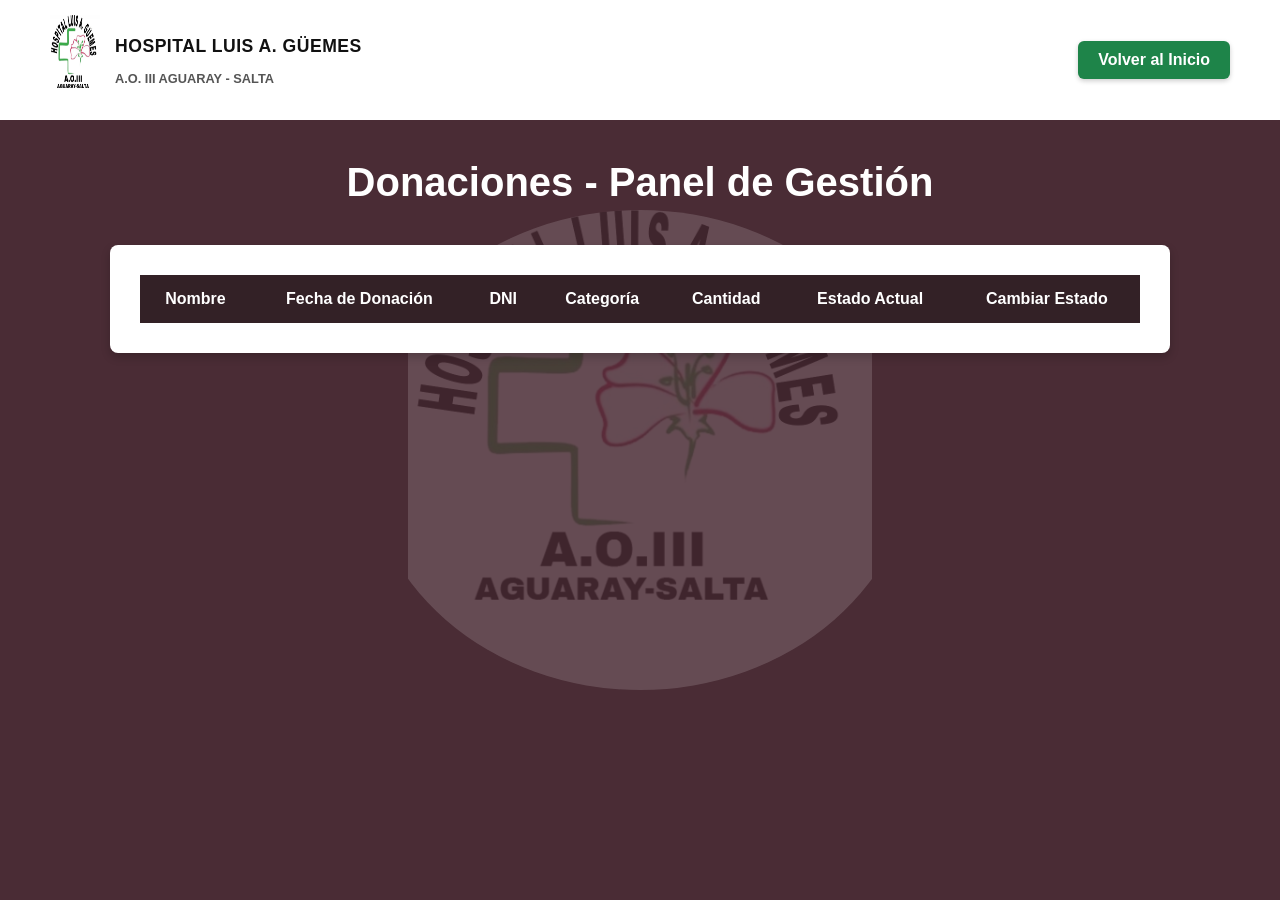
==== admin.html @ 80e274d4 "act29agoadmin" ====
<!DOCTYPE html>
<html lang="es">

<head>
    <meta charset="UTF-8">
    <meta name="viewport" content="width=device-width, initial-scale=1.0">
    <title>Panel de Gestión - Hospital Luis A. Güemes</title>
    <link rel="icon" type="image/jpg" href="logo.jpg">
    <style>
        body {
            margin: 0;
            font-family: sans-serif;
            background-color: #4a2c35;
            color: #333;
        }

        body::before {
            content: "";
            position: fixed;
            top: 50%;
            left: 50%;
            transform: translate(-50%, -50%);
            width: 550px;
            height: 480px;
            border-radius: 50%;
            overflow: hidden;
            background-image: url('logo.jpg');
            background-size: contain;
            background-repeat: no-repeat;
            background-position: center;
            opacity: 0.15;
            z-index: -1;
            pointer-events: none;
        }

        /* Barra superior */
        .navbar {
            background: white;
            padding: 15px 50px;
            display: flex;
            align-items: center;
            justify-content: space-between;
        }

        .navbar img {
            width: 50px;
        }

        .nav-links {
            display: flex;
            gap: 20px;
            font-weight: bold;
        }

        /* Botón Volver estilizado abajo del contenedor */
        .btn-volver {
            display: block;
            width: 150px;
            margin: 20px auto 50px auto;
            padding: 12px;
            background: #1e8449;
            color: white;
            text-align: center;
            text-decoration: none;
            border-radius: 6px;
            font-weight: bold;
            box-shadow: 0 2px 5px rgba(0, 0, 0, 0.2);
        }

        .btn-volver:hover {
            background: #145a32;
        }

        /* Título */
        .page-title {
            text-align: center;
            color: white;
            padding: 40px 0;
        }

        .page-title h1 {
            margin: 0;
            font-size: 2.5em;
        }

        /* Contenedor de la tabla original para PC */
        .table-container {
            max-width: 1000px;
            margin: 0 auto 50px auto;
            background: white;
            padding: 30px;
            border-radius: 8px;
            box-shadow: 0 4px 10px rgba(0, 0, 0, 0.2);
        }

        .table-responsive {
            width: 100%;
        }

        table {
            width: 100%;
            border-collapse: collapse;
        }

        th {
            background-color: #332126;
            color: white;
            padding: 15px;
        }

        td {
            border-bottom: 1px solid #ddd;
            padding: 15px;
            text-align: center;
        }

        /* Estilo del botón CAMBIAR */
        .dropdown-container {
            position: relative;
            display: inline-block;
        }

        .dropdown-toggle {
            background-color: #09cf37;
            color: white;
            border: none;
            padding: 10px 20px;
            border-radius: 6px;
            font-weight: bold;
            cursor: pointer;
            font-size: 14px;
            transition: background-color 0.2s ease;
        }

        .dropdown-toggle:hover {
            background-color: #037b23;
        }

        /* --- VENTANA FLOTANTE (MODAL) CON ANIMACIÓN FLUIDA UNIVERSAL --- */
        .modal-overlay {
            display: none;
            position: fixed;
            top: 0;
            left: 0;
            width: 100%;
            height: 100%;
            background: rgba(0, 0, 0, 0.6);
            z-index: 999999;
            justify-content: center;
            align-items: center;
            opacity: 0;
            transition: opacity 0.3s ease;
        }

        .modal-content {
            background: white;
            padding: 25px 20px;
            border-radius: 12px;
            width: 85%;
            max-width: 320px;
            box-shadow: 0 10px 25px rgba(0,0,0,0.3);
            text-align: center;
            transform: scale(0.8);
            transition: transform 0.3s cubic-bezier(0.175, 0.885, 0.32, 1.275);
        }

        .modal-overlay.active {
            display: flex;
            opacity: 1;
        }

        .modal-overlay.active .modal-content {
            transform: scale(1);
        }

        .modal-content h3 {
            margin-top: 0;
            color: #4a2c35;
            font-size: 1.2rem;
            margin-bottom: 20px;
        }

        .modal-btn {
            display: block;
            width: 100%;
            padding: 12px;
            margin: 10px 0;
            border: none;
            border-radius: 6px;
            font-weight: bold;
            font-size: 15px;
            cursor: pointer;
            background-color: #f1f1f1;
            color: #333;
            transition: background-color 0.2s ease, color 0.2s ease;
        }

        /* 🟢 EFECTO VERDE AL PASAR EL CURSOR SOBRE BOTONES DISPONIBLES */
        .modal-btn:not(:disabled):hover {
            background-color: #28a745 !important;
            color: #ffffff !important;
        }

        .modal-btn.selected {
            background-color: #09cf37;
            color: white;
        }

        .modal-btn.selected:hover {
            background-color: #037b23;
        }

        .modal-btn-cerrar {
            background-color: #cc0000;
            color: white;
            margin-top: 15px;
        }

        .modal-btn-cerrar:hover {
            background-color: #a30000;
        }

        .logo-container {
            display: flex;
            align-items: center;
            gap: 15px;
        }

        .logo-img {
            height: 90px;
            width: 120px;
        }

        .logo-texto h2 {
            font-size: 1.1rem;
            font-weight: 800;
            letter-spacing: 0.5px;
            color: #111111;
        }

        .logo-texto p {
            font-size: 0.8rem;
            color: #555555;
            font-weight: 600;
        }

        /* --- ADAPTACIÓN PARA CELULARES --- */
        @media (max-width: 768px) {
            .navbar {
                padding: 10px 20px;
            }
            .page-title h1 {
                font-size: 1.8em;
                padding: 0 10px;
            }
            .table-container {
                padding: 15px;
                width: 95%;
                margin: 0 auto 30px auto;
            }
            .table-responsive {
                overflow-x: auto;
                -webkit-overflow-scrolling: touch;
            }
            table {
                min-width: 750px;
            }
            th, td {
                padding: 10px;
            }
        }
    </style>
</head>

<body>

    <div class="navbar">
        <div class="logo-container">
            <img src="logo.jpg" alt="Logo Hospital Luis A. Güemes" class="logo-img">
            <div class="logo-texto">
                <h2>HOSPITAL LUIS A. GÜEMES</h2>
                <p>A.O. III AGUARAY - SALTA</p>
            </div>
        </div>
        <div class="nav-links">
            <a href="index.html" class="btn-volver" style="margin: 0; width: auto; padding: 10px 20px;">Volver al Inicio</a>
        </div>
    </div>

    <div class="page-title">
        <h1>Donaciones - Panel de Gestión</h1>
    </div>

    <div class="table-container">
        <div class="table-responsive">
            <table>
                <thead>
                    <tr>
                        <th>Nombre</th>
                        <th>Fecha de Donación</th>
                        <th>DNI</th>
                        <th>Categoría</th>
                        <th>Cantidad</th>
                        <th>Estado Actual</th>
                        <th>Cambiar Estado</th>
                    </tr>
                </thead>
                <tbody id="tabla-donaciones"></tbody>
            </table>
        </div>
    </div>

    <!-- VENTANA FLOTANTE (MODAL) UNIVERSAL PARA CAMBIAR ESTADO -->
    <div id="modalEstado" class="modal-overlay">
        <div class="modal-content">
            <h3>Cambiar Estado</h3>
            <div id="modalOpciones"></div>
            <button class="modal-btn modal-btn-cerrar" onclick="cerrarModal()">Cancelar</button>
        </div>
    </div>

    <!-- 1. Cargar primero el archivo de configuración global -->
    <script src="config.js"></script>

    <!-- 2. Cargar después el script de administración -->
    <script src="admin.js"></script>
</body>

</html>
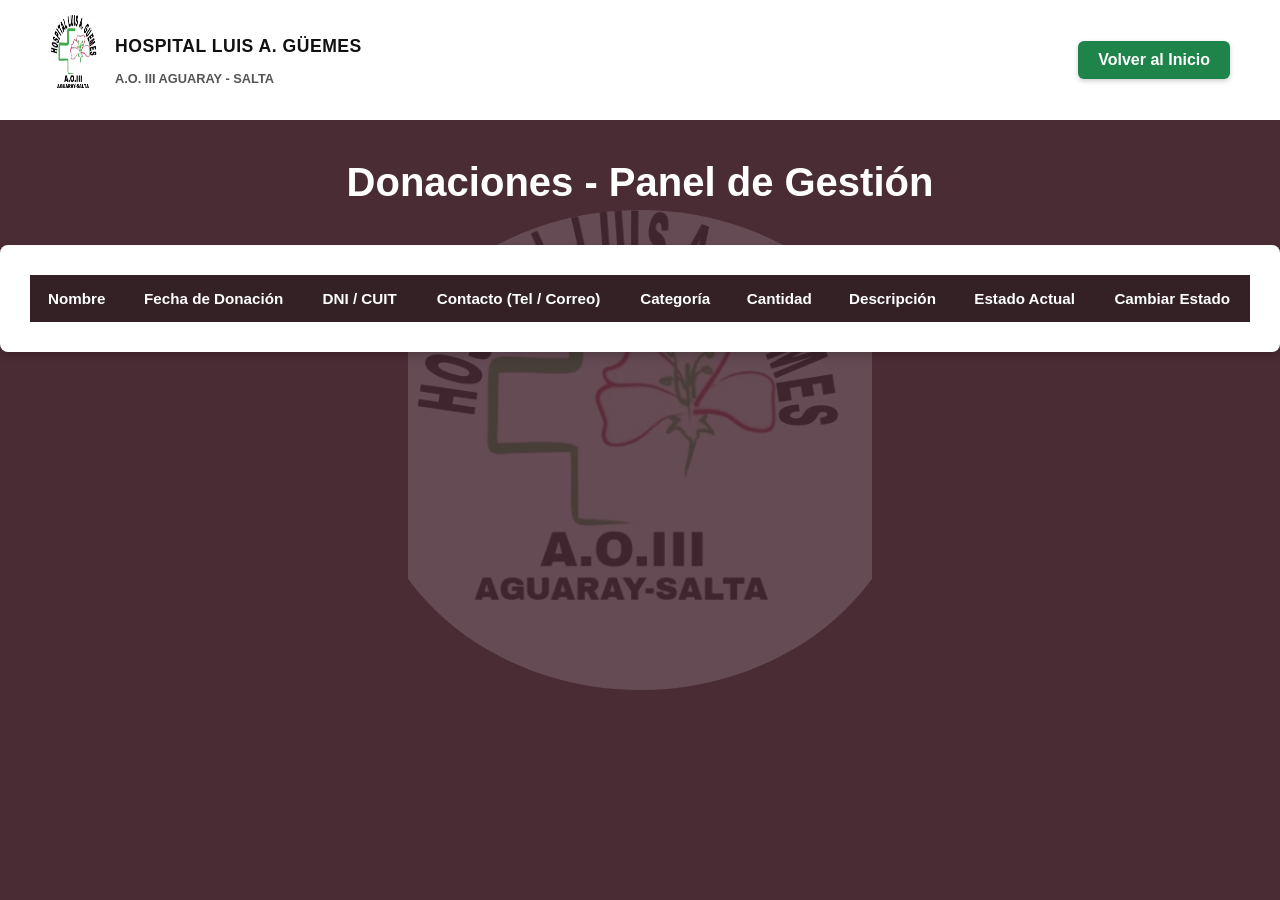
==== commit 7ef10bbd: "act1sep" ====
--- a/admin.html
+++ b/admin.html
@@ -83,9 +83,9 @@
             font-size: 2.5em;
         }
 
-        /* Contenedor de la tabla original para PC */
+        /* Contenedor de la tabla ampliado para albergar más columnas */
         .table-container {
-            max-width: 1000px;
+            max-width: 1250px;
             margin: 0 auto 50px auto;
             background: white;
             padding: 30px;
@@ -106,12 +106,14 @@
             background-color: #332126;
             color: white;
             padding: 15px;
+            font-size: 0.95rem;
         }
 
         td {
             border-bottom: 1px solid #ddd;
             padding: 15px;
             text-align: center;
+            font-size: 0.9rem;
         }
 
         /* Estilo del botón CAMBIAR */
@@ -263,7 +265,7 @@
                 -webkit-overflow-scrolling: touch;
             }
             table {
-                min-width: 750px;
+                min-width: 950px;
             }
             th, td {
                 padding: 10px;
@@ -298,9 +300,11 @@
                     <tr>
                         <th>Nombre</th>
                         <th>Fecha de Donación</th>
-                        <th>DNI</th>
+                        <th>DNI / CUIT</th>
+                        <th>Contacto (Tel / Correo)</th>
                         <th>Categoría</th>
                         <th>Cantidad</th>
+                        <th>Descripción</th>
                         <th>Estado Actual</th>
                         <th>Cambiar Estado</th>
                     </tr>
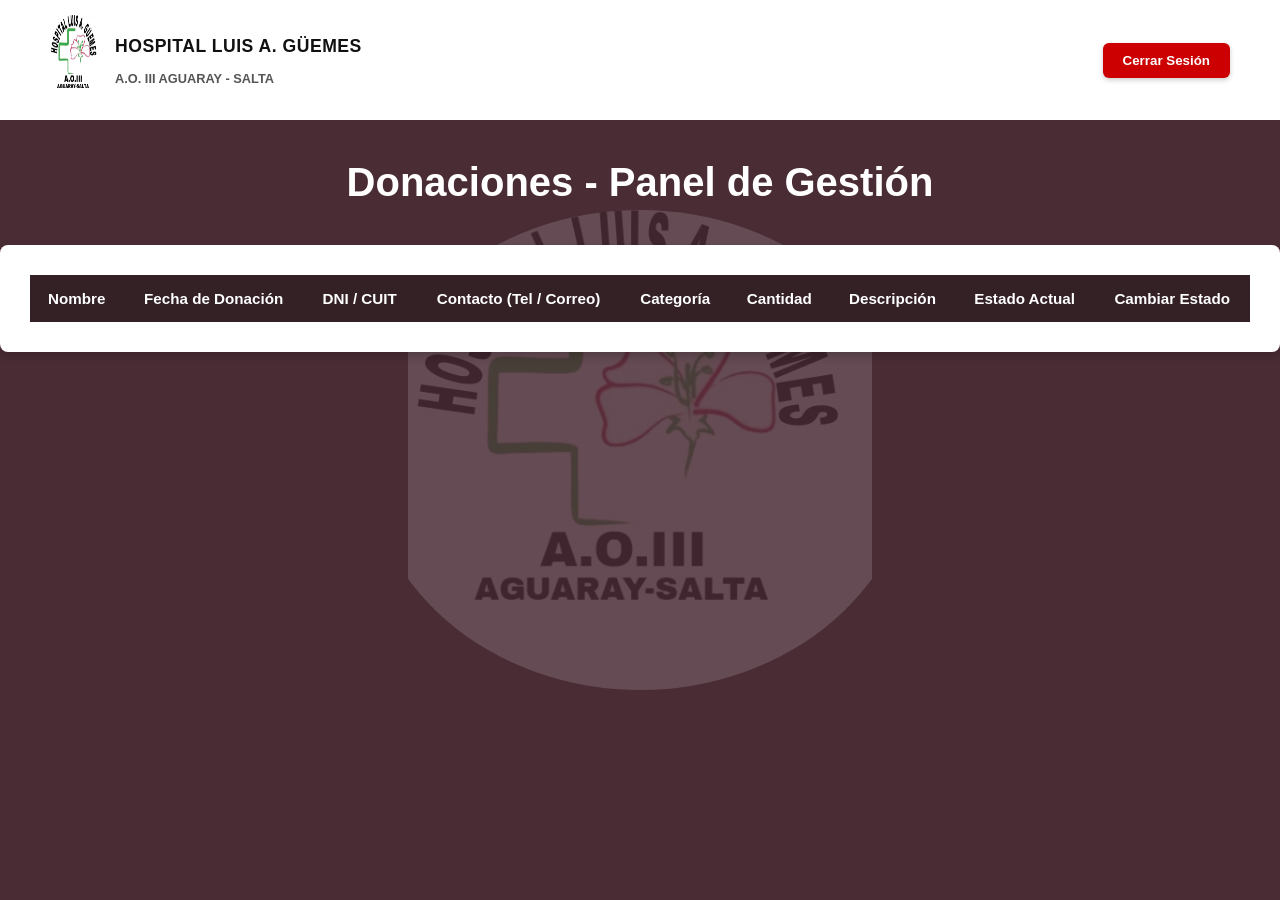
==== commit 1108dbae: "admin" ====
--- a/admin.html
+++ b/admin.html
@@ -48,27 +48,36 @@
 
         .nav-links {
             display: flex;
+            align-items: center;
             gap: 20px;
             font-weight: bold;
         }
 
-        /* Botón Volver estilizado abajo del contenedor */
-        .btn-volver {
-            display: block;
-            width: 150px;
-            margin: 20px auto 50px auto;
-            padding: 12px;
-            background: #1e8449;
+        /* Estilo para el nombre del usuario arriba a la derecha */
+        .user-name-display {
+            color: #4a2c35;
+            font-size: 0.95rem;
+            font-weight: bold;
+        }
+
+        /* Botón Cerrar Sesión estilizado */
+        .btn-cerrar-sesion {
+            display: inline-block;
+            padding: 10px 20px;
+            background: #cc0000;
             color: white;
             text-align: center;
             text-decoration: none;
+            border: none;
             border-radius: 6px;
             font-weight: bold;
+            cursor: pointer;
             box-shadow: 0 2px 5px rgba(0, 0, 0, 0.2);
-        }
-
-        .btn-volver:hover {
-            background: #145a32;
+            transition: background 0.2s ease;
+        }
+
+        .btn-cerrar-sesion:hover {
+            background: #a30000;
         }
 
         /* Título */
@@ -197,7 +206,6 @@
             transition: background-color 0.2s ease, color 0.2s ease;
         }
 
-        /* 🟢 EFECTO VERDE AL PASAR EL CURSOR SOBRE BOTONES DISPONIBLES */
         .modal-btn:not(:disabled):hover {
             background-color: #28a745 !important;
             color: #ffffff !important;
@@ -250,6 +258,12 @@
         @media (max-width: 768px) {
             .navbar {
                 padding: 10px 20px;
+                flex-direction: column;
+                gap: 15px;
+            }
+            .nav-links {
+                width: 100%;
+                justify-content: space-between;
             }
             .page-title h1 {
                 font-size: 1.8em;
@@ -285,7 +299,10 @@
             </div>
         </div>
         <div class="nav-links">
-            <a href="index.html" class="btn-volver" style="margin: 0; width: auto; padding: 10px 20px;">Volver al Inicio</a>
+            <!-- Nombre del usuario logueado -->
+            <span id="nombreUsuario" class="user-name-display"></span>
+            <!-- Botón de Cerrar Sesión -->
+            <button id="btnCerrarSesion" class="btn-cerrar-sesion">Cerrar Sesión</button>
         </div>
     </div>
 
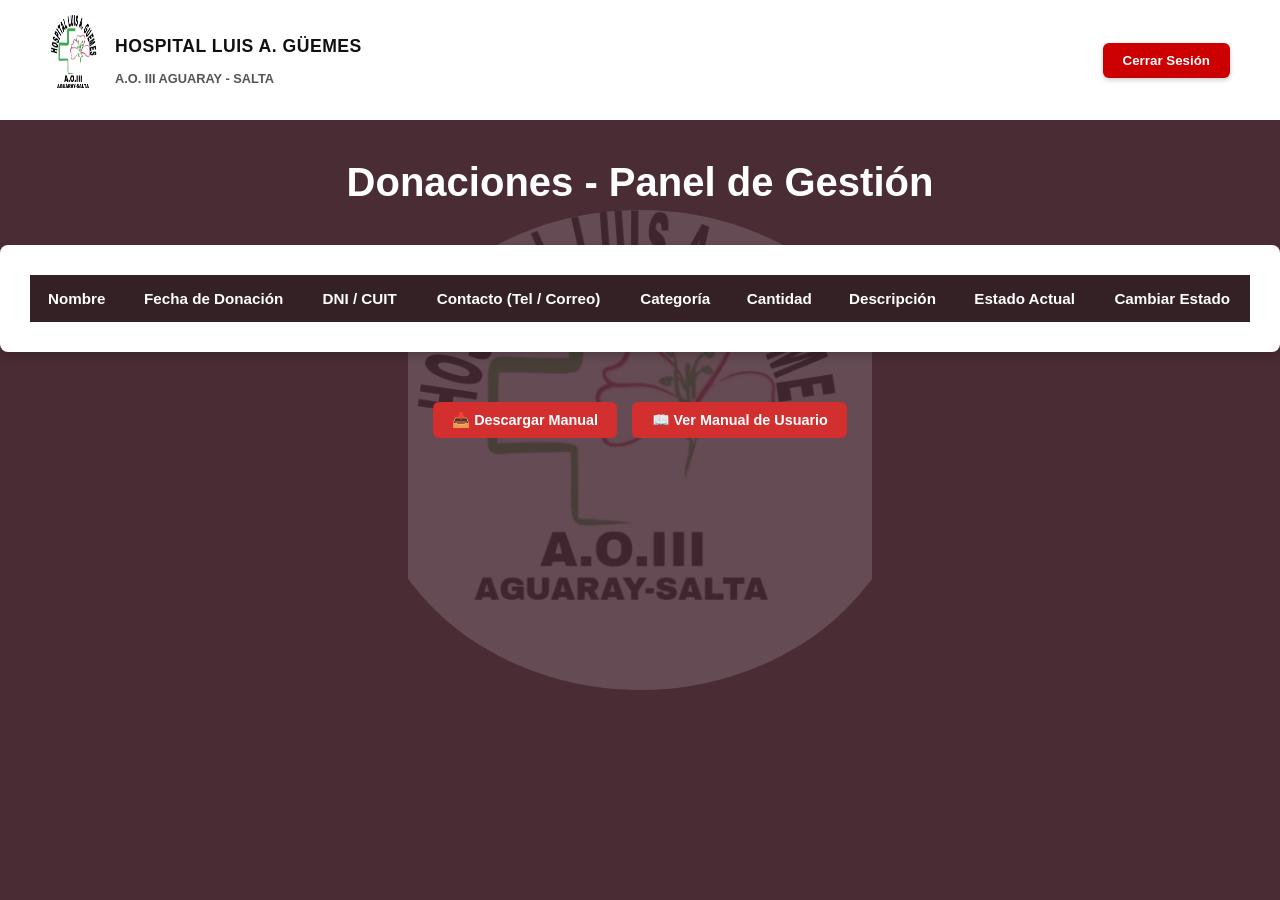
==== commit b92032fd: "guia de uso" ====
--- a/admin.html
+++ b/admin.html
@@ -79,6 +79,26 @@
         .btn-cerrar-sesion:hover {
             background: #a30000;
         }
+        .enlace-manual {
+            background-color: #d32f2f;
+            color: white;
+            border: none;
+            padding: 0.6rem 1.2rem;
+            border-radius: 6px;
+            cursor: pointer;
+            font-weight: 600;
+            text-decoration: none; /* <--- IMPORTANTE: le saca el subrayado feo del enlace */
+            display: inline-flex;  /* <--- CLAVE: hace que actúe como un bloque compacto y no ocupe todo el ancho */
+            align-items: center;
+            gap: 8px;              /* Espacio entre el icono/emoji y el texto */
+            font-size: 0.9rem;
+            transition: background 0.2s;
+        }
+
+        .enlace-manual:hover {
+            background-color: #b71c1c;
+            color: white; /* Asegura que el texto siga blanco al pasar el mouse */
+        }
 
         /* Título */
         .page-title {
@@ -252,6 +272,59 @@
             font-size: 0.8rem;
             color: #555555;
             font-weight: 600;
+        }
+
+        /* --- ESTILOS ACTUALIZADOS PARA EL MODAL DE CIERRE DE SESIÓN --- */
+        .modal-overlay-logout {
+            display: none;
+            position: fixed;
+            top: 0;
+            left: 0;
+            width: 100%;
+            height: 100%;
+            background: rgba(0, 0, 0, 0.5);
+            z-index: 999999;
+            justify-content: center;
+            align-items: center;
+            opacity: 0;
+            transition: opacity 0.3s ease;
+        }
+
+        .modal-content-logout {
+            background: #ffffff;
+            padding: 35px 30px;
+            border-radius: 16px;
+            width: 90%;
+            max-width: 420px;
+            box-shadow: 0 10px 25px rgba(0,0,0,0.2);
+            text-align: center;
+            transform: scale(0.9);
+            transition: transform 0.3s ease;
+            color: #333;
+        }
+
+        .modal-overlay-logout.active {
+            display: flex;
+            opacity: 1;
+        }
+
+        .modal-overlay-logout.active .modal-content-logout {
+            transform: scale(1);
+        }
+
+        .logout-icon-circle {
+            width: 65px;
+            height: 65px;
+            background-color: #fff8e1;
+            border-radius: 50%;
+            display: flex;
+            justify-content: center;
+            align-items: center;
+            margin: 0 auto 20px auto;
+            color: #f39c12;
+            font-size: 32px;
+            font-weight: bold;
+            border: 2px solid #fef3c7;
         }
 
         /* --- ADAPTACIÓN PARA CELULARES --- */
@@ -340,11 +413,40 @@
         </div>
     </div>
 
+    <!-- VENTANA FLOTANTE ACTUALIZADA PARA CONFIRMAR CIERRE DE SESIÓN -->
+    <div id="modalCerrarSesion" class="modal-overlay-logout">
+        <div class="modal-content-logout">
+            <div class="logout-icon-circle">!</div>
+            <h3 style="font-size: 1.5rem; color: #2d3748; margin-bottom: 10px;">¿Cerrar sesión?</h3>
+            <p style="color: #718096; font-size: 0.95rem; margin-bottom: 25px; line-height: 1.4;">¿Estás seguro de que deseas salir del panel de gestión?</p>
+            
+            <div style="display: flex; gap: 12px; justify-content: center;">
+                <button type="button" id="btnConfirmarLogout" 
+                    style="flex: 1; padding: 12px; background-color: #e53e3e; color: white; border: none; border-radius: 8px; font-weight: 600; cursor: pointer; transition: background 0.2s;">
+                    Sí, salir
+                </button>
+                <button type="button" onclick="cerrarModalCerrarSesion()" 
+                    style="flex: 1; padding: 12px; background-color: #e2e8f0; color: #4a5568; border: none; border-radius: 8px; font-weight: 600; cursor: pointer; transition: background 0.2s;">
+                    Cancelar
+                </button>
+            </div>
+        </div>
+    </div>
+
     <!-- 1. Cargar primero el archivo de configuración global -->
     <script src="config.js"></script>
 
     <!-- 2. Cargar después el script de administración -->
     <script src="admin.js"></script>
+    <div style="display: flex; justify-content: center; gap: 15px; margin: 30px 0;">
+    <!-- Opción para descargarlo directo -->
+    <a href="./GUIA_USO_DONACIONES_HOSPITAL.pdf" download="Manual_Usuario_Hospital.pdf" class="enlace-manual">
+        📥 Descargar Manual
+    </a>
+    <!-- O la opción para abrirlo en una pestaña nueva -->
+    <a href="./GUIA_USO_DONACIONES_HOSPITAL.pdf" target="_blank" rel="noopener noreferrer" class="enlace-manual">
+        📖 Ver Manual de Usuario
+    </a>
 </body>
 
 </html>
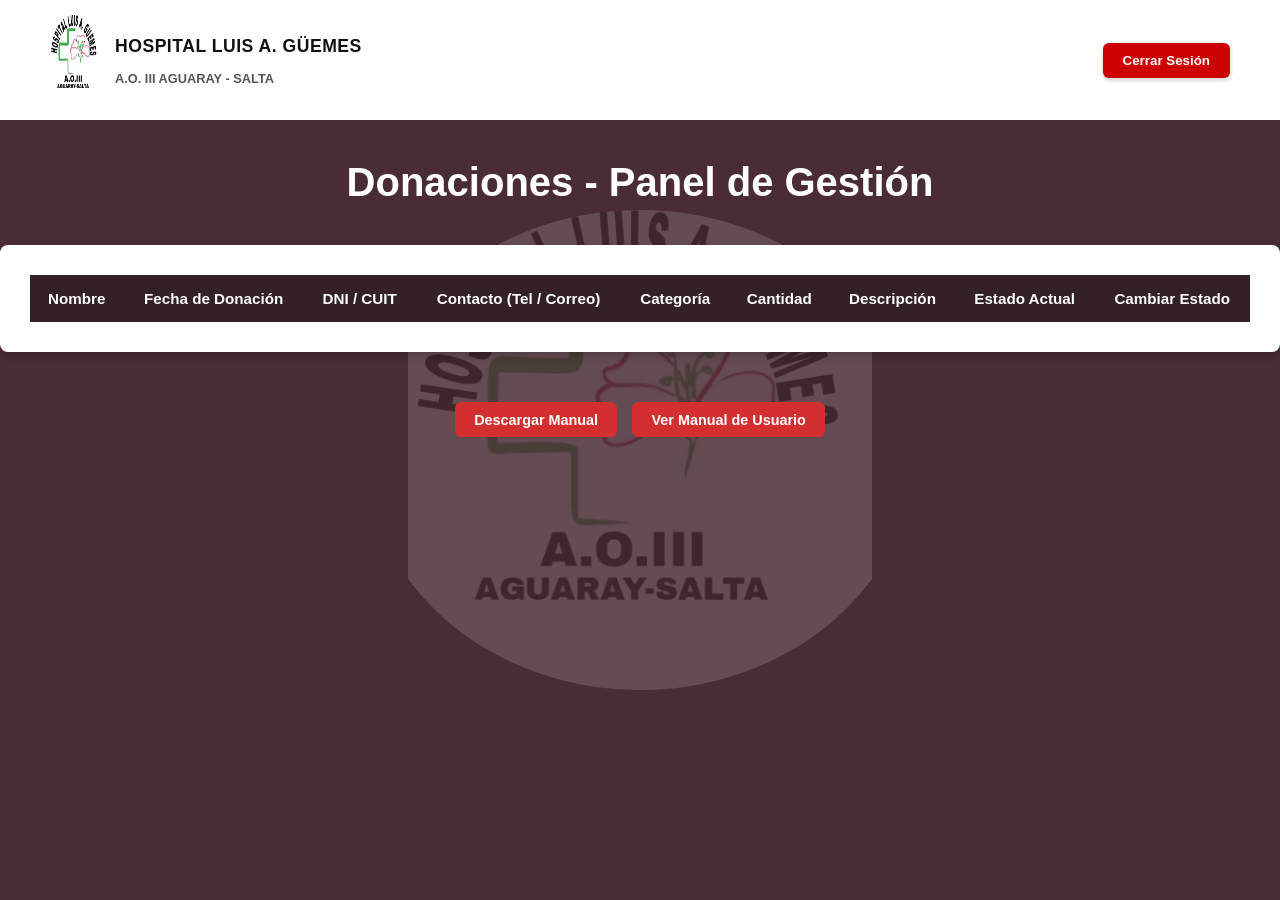
==== commit d83027ce: "guia de uso" ====
--- a/admin.html
+++ b/admin.html
@@ -1,6 +1,5 @@
 <!DOCTYPE html>
 <html lang="es">
-
 <head>
     <meta charset="UTF-8">
     <meta name="viewport" content="width=device-width, initial-scale=1.0">
@@ -13,7 +12,6 @@
             background-color: #4a2c35;
             color: #333;
         }
-
         body::before {
             content: "";
             position: fixed;
@@ -32,7 +30,6 @@
             z-index: -1;
             pointer-events: none;
         }
-
         /* Barra superior */
         .navbar {
             background: white;
@@ -41,25 +38,21 @@
             align-items: center;
             justify-content: space-between;
         }
-
         .navbar img {
             width: 50px;
         }
-
         .nav-links {
             display: flex;
             align-items: center;
             gap: 20px;
             font-weight: bold;
         }
-
         /* Estilo para el nombre del usuario arriba a la derecha */
         .user-name-display {
             color: #4a2c35;
             font-size: 0.95rem;
             font-weight: bold;
         }
-
         /* Botón Cerrar Sesión estilizado */
         .btn-cerrar-sesion {
             display: inline-block;
@@ -75,7 +68,6 @@
             box-shadow: 0 2px 5px rgba(0, 0, 0, 0.2);
             transition: background 0.2s ease;
         }
-
         .btn-cerrar-sesion:hover {
             background: #a30000;
         }
@@ -94,24 +86,20 @@
             font-size: 0.9rem;
             transition: background 0.2s;
         }
-
         .enlace-manual:hover {
             background-color: #b71c1c;
             color: white; /* Asegura que el texto siga blanco al pasar el mouse */
         }
-
         /* Título */
         .page-title {
             text-align: center;
             color: white;
             padding: 40px 0;
         }
-
         .page-title h1 {
             margin: 0;
             font-size: 2.5em;
         }
-
         /* Contenedor de la tabla ampliado para albergar más columnas */
         .table-container {
             max-width: 1250px;
@@ -121,36 +109,30 @@
             border-radius: 8px;
             box-shadow: 0 4px 10px rgba(0, 0, 0, 0.2);
         }
-
         .table-responsive {
             width: 100%;
         }
-
         table {
             width: 100%;
             border-collapse: collapse;
         }
-
         th {
             background-color: #332126;
             color: white;
             padding: 15px;
             font-size: 0.95rem;
         }
-
         td {
             border-bottom: 1px solid #ddd;
             padding: 15px;
             text-align: center;
             font-size: 0.9rem;
         }
-
         /* Estilo del botón CAMBIAR */
         .dropdown-container {
             position: relative;
             display: inline-block;
         }
-
         .dropdown-toggle {
             background-color: #09cf37;
             color: white;
@@ -162,11 +144,9 @@
             font-size: 14px;
             transition: background-color 0.2s ease;
         }
-
         .dropdown-toggle:hover {
             background-color: #037b23;
         }
-
         /* --- VENTANA FLOTANTE (MODAL) CON ANIMACIÓN FLUIDA UNIVERSAL --- */
         .modal-overlay {
             display: none;
@@ -182,7 +162,6 @@
             opacity: 0;
             transition: opacity 0.3s ease;
         }
-
         .modal-content {
             background: white;
             padding: 25px 20px;
@@ -194,23 +173,19 @@
             transform: scale(0.8);
             transition: transform 0.3s cubic-bezier(0.175, 0.885, 0.32, 1.275);
         }
-
         .modal-overlay.active {
             display: flex;
             opacity: 1;
         }
-
         .modal-overlay.active .modal-content {
             transform: scale(1);
         }
-
         .modal-content h3 {
             margin-top: 0;
             color: #4a2c35;
             font-size: 1.2rem;
             margin-bottom: 20px;
         }
-
         .modal-btn {
             display: block;
             width: 100%;
@@ -225,55 +200,45 @@
             color: #333;
             transition: background-color 0.2s ease, color 0.2s ease;
         }
-
         .modal-btn:not(:disabled):hover {
             background-color: #28a745 !important;
             color: #ffffff !important;
         }
-
         .modal-btn.selected {
             background-color: #09cf37;
             color: white;
         }
-
         .modal-btn.selected:hover {
             background-color: #037b23;
         }
-
         .modal-btn-cerrar {
             background-color: #cc0000;
             color: white;
             margin-top: 15px;
         }
-
         .modal-btn-cerrar:hover {
             background-color: #a30000;
         }
-
         .logo-container {
             display: flex;
             align-items: center;
             gap: 15px;
         }
-
         .logo-img {
             height: 90px;
             width: 120px;
         }
-
         .logo-texto h2 {
             font-size: 1.1rem;
             font-weight: 800;
             letter-spacing: 0.5px;
             color: #111111;
         }
-
         .logo-texto p {
             font-size: 0.8rem;
             color: #555555;
             font-weight: 600;
         }
-
         /* --- ESTILOS ACTUALIZADOS PARA EL MODAL DE CIERRE DE SESIÓN --- */
         .modal-overlay-logout {
             display: none;
@@ -289,7 +254,6 @@
             opacity: 0;
             transition: opacity 0.3s ease;
         }
-
         .modal-content-logout {
             background: #ffffff;
             padding: 35px 30px;
@@ -302,16 +266,13 @@
             transition: transform 0.3s ease;
             color: #333;
         }
-
         .modal-overlay-logout.active {
             display: flex;
             opacity: 1;
         }
-
         .modal-overlay-logout.active .modal-content-logout {
             transform: scale(1);
         }
-
         .logout-icon-circle {
             width: 65px;
             height: 65px;
@@ -326,7 +287,6 @@
             font-weight: bold;
             border: 2px solid #fef3c7;
         }
-
         /* --- ADAPTACIÓN PARA CELULARES --- */
         @media (max-width: 768px) {
             .navbar {
@@ -360,9 +320,7 @@
         }
     </style>
 </head>
-
 <body>
-
     <div class="navbar">
         <div class="logo-container">
             <img src="logo.jpg" alt="Logo Hospital Luis A. Güemes" class="logo-img">
@@ -378,11 +336,9 @@
             <button id="btnCerrarSesion" class="btn-cerrar-sesion">Cerrar Sesión</button>
         </div>
     </div>
-
     <div class="page-title">
         <h1>Donaciones - Panel de Gestión</h1>
     </div>
-
     <div class="table-container">
         <div class="table-responsive">
             <table>
@@ -403,7 +359,6 @@
             </table>
         </div>
     </div>
-
     <!-- VENTANA FLOTANTE (MODAL) UNIVERSAL PARA CAMBIAR ESTADO -->
     <div id="modalEstado" class="modal-overlay">
         <div class="modal-content">
@@ -412,14 +367,12 @@
             <button class="modal-btn modal-btn-cerrar" onclick="cerrarModal()">Cancelar</button>
         </div>
     </div>
-
     <!-- VENTANA FLOTANTE ACTUALIZADA PARA CONFIRMAR CIERRE DE SESIÓN -->
     <div id="modalCerrarSesion" class="modal-overlay-logout">
         <div class="modal-content-logout">
             <div class="logout-icon-circle">!</div>
             <h3 style="font-size: 1.5rem; color: #2d3748; margin-bottom: 10px;">¿Cerrar sesión?</h3>
-            <p style="color: #718096; font-size: 0.95rem; margin-bottom: 25px; line-height: 1.4;">¿Estás seguro de que deseas salir del panel de gestión?</p>
-            
+            <p style="color: #718096; font-size: 0.95rem; margin-bottom: 25px; line-height: 1.4;">¿Estás seguro de que deseas salir del panel de gestión?</p>  
             <div style="display: flex; gap: 12px; justify-content: center;">
                 <button type="button" id="btnConfirmarLogout" 
                     style="flex: 1; padding: 12px; background-color: #e53e3e; color: white; border: none; border-radius: 8px; font-weight: 600; cursor: pointer; transition: background 0.2s;">
@@ -432,21 +385,18 @@
             </div>
         </div>
     </div>
-
     <!-- 1. Cargar primero el archivo de configuración global -->
     <script src="config.js"></script>
-
     <!-- 2. Cargar después el script de administración -->
     <script src="admin.js"></script>
     <div style="display: flex; justify-content: center; gap: 15px; margin: 30px 0;">
     <!-- Opción para descargarlo directo -->
     <a href="./GUIA_USO_DONACIONES_HOSPITAL.pdf" download="Manual_Usuario_Hospital.pdf" class="enlace-manual">
-        📥 Descargar Manual
+         Descargar Manual
     </a>
     <!-- O la opción para abrirlo en una pestaña nueva -->
     <a href="./GUIA_USO_DONACIONES_HOSPITAL.pdf" target="_blank" rel="noopener noreferrer" class="enlace-manual">
-        📖 Ver Manual de Usuario
+         Ver Manual de Usuario
     </a>
 </body>
-
 </html>
